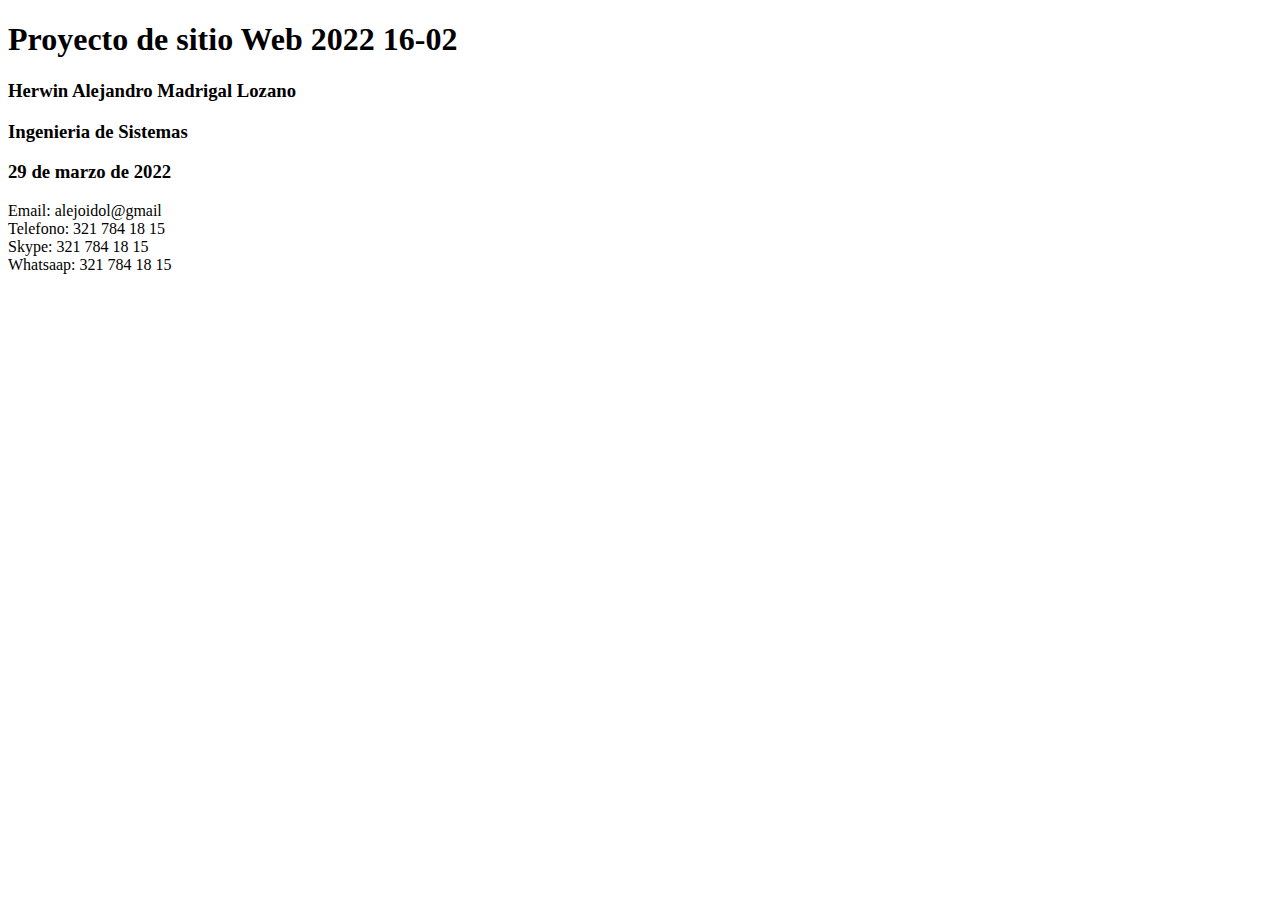
==== index.html @ a8788248 "Create index.html" ====
<!DOCTYPE html>
<html lang="en">
<head>
    <meta charset="UTF-8">
    <meta http-equiv="X-UA-Compatible" content="IE=edge">
    <meta name="viewport" content="width=, initial-scale=1.0">
    <title>Document</title>
</head>
<body>
    <h1>Proyecto de sitio Web 2022 16-02</h1>
    <h3>Herwin Alejandro Madrigal Lozano</h3>
    <h3>Ingenieria de Sistemas</h3>
    <h3>29 de marzo de 2022</h3>
    <p>Email: alejoidol@gmail <br>
    Telefono: 321 784 18 15 <br>
    Skype: 321 784 18 15 <br>
    Whatsaap: 321 784 18 15
    </p>

</body>
</html>
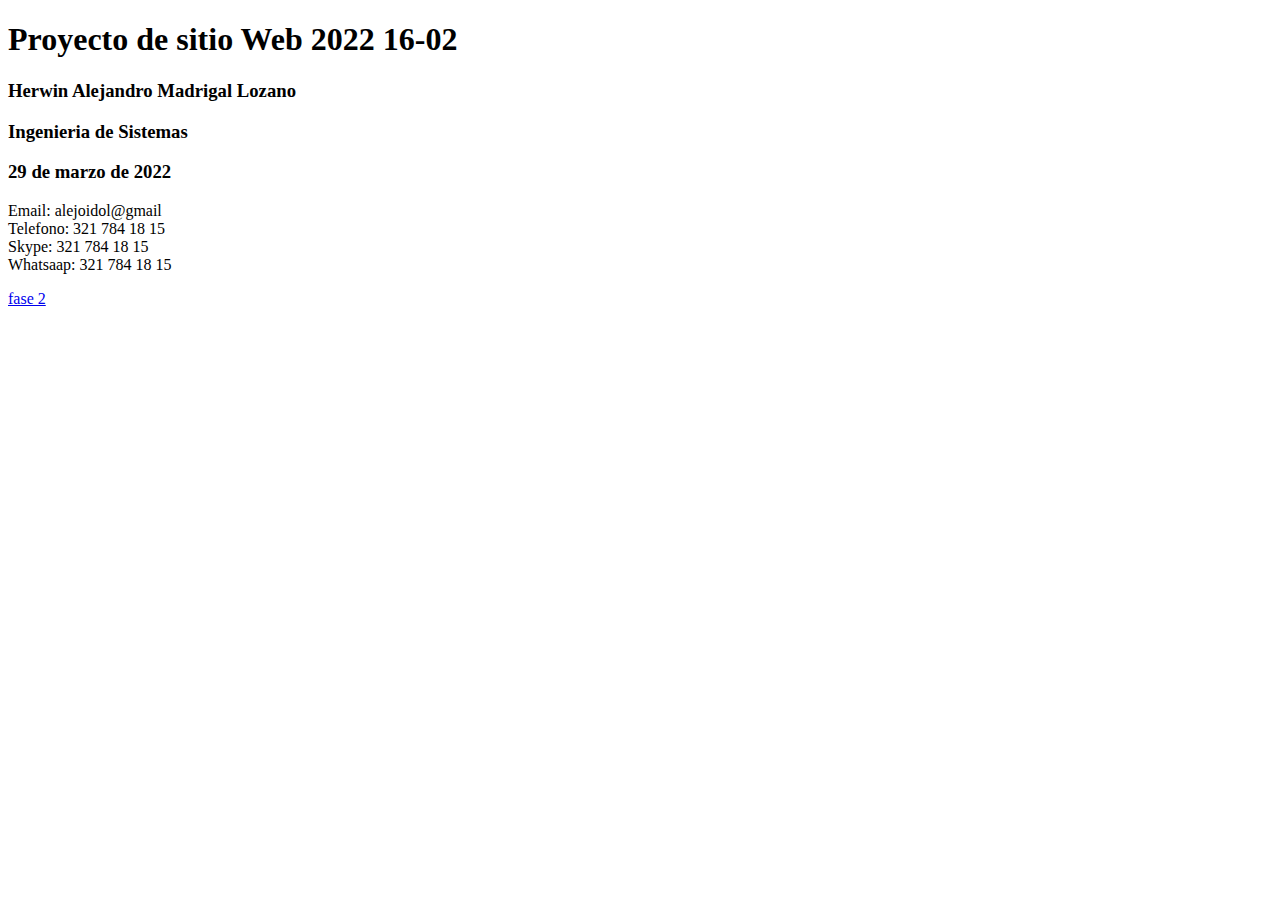
==== commit d008d90f: "Update index.html" ====
--- a/index.html
+++ b/index.html
@@ -16,6 +16,6 @@
     Skype: 321 784 18 15 <br>
     Whatsaap: 321 784 18 15
     </p>
-
+<a href="fase2/desing.html">fase 2</a>
 </body>
 </html>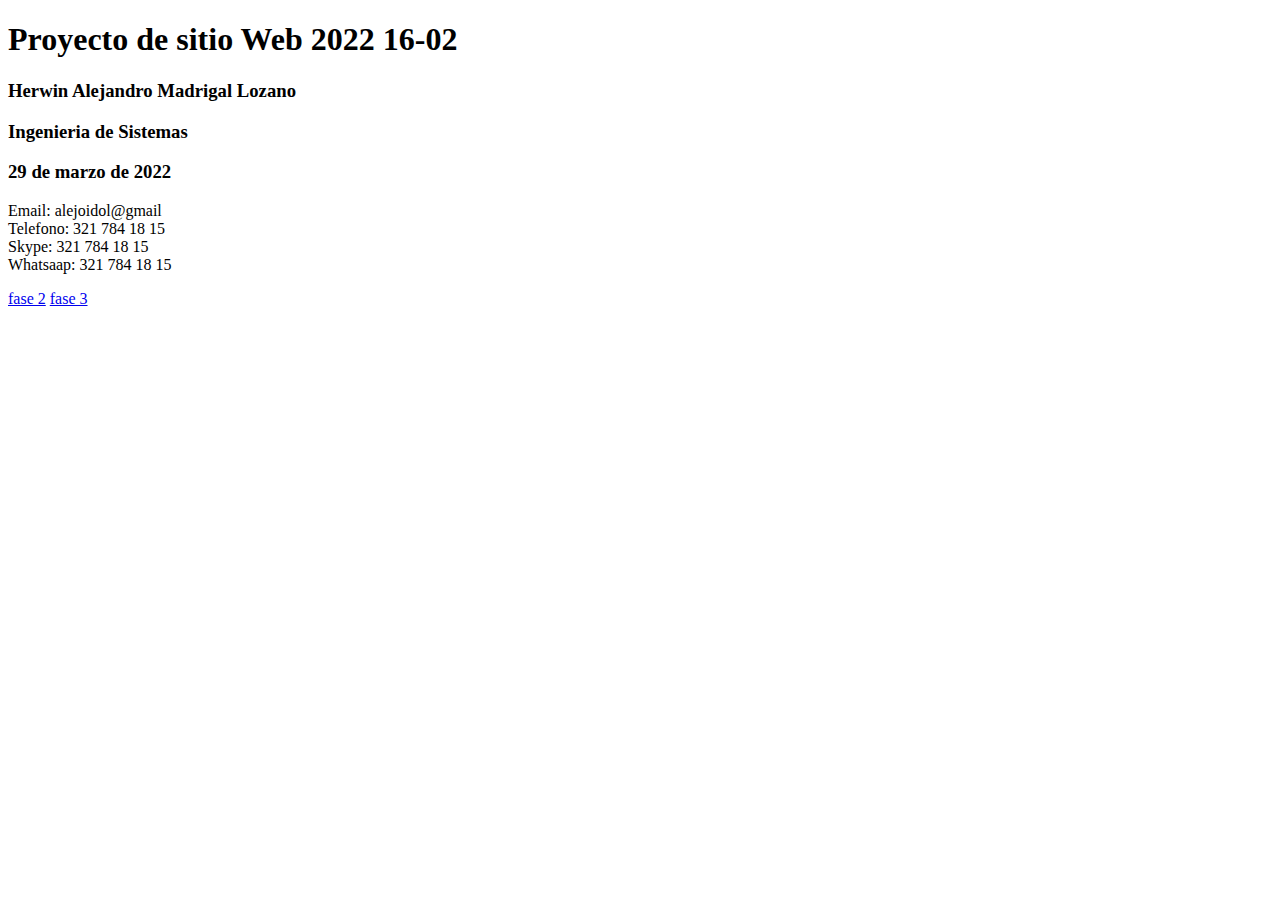
==== commit 928bde2a: "actualizacion" ====
--- a/index.html
+++ b/index.html
@@ -17,5 +17,6 @@
     Whatsaap: 321 784 18 15
     </p>
 <a href="fase2/desing.html">fase 2</a>
+<a href="fase3/index.html">fase 3</a>
 </body>
 </html>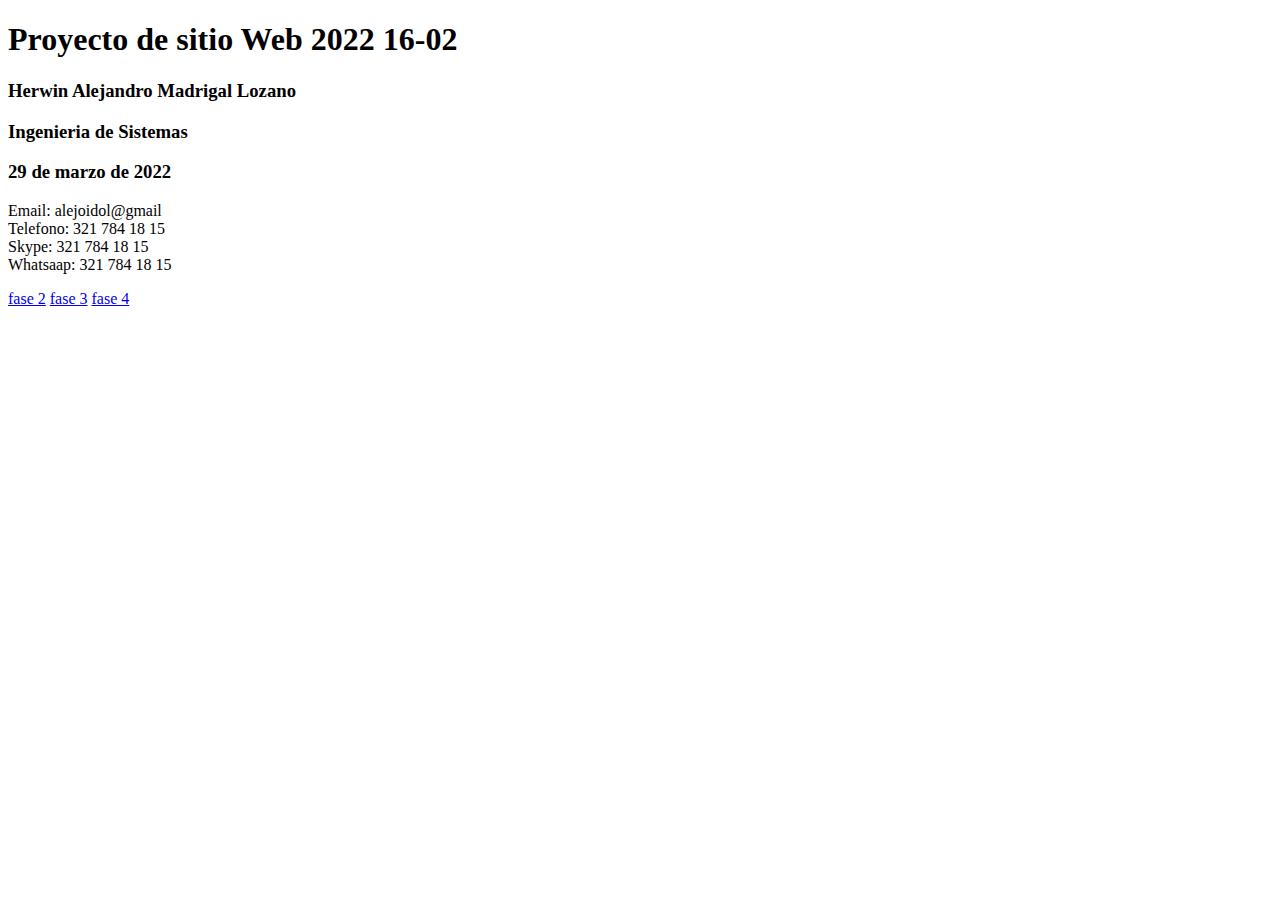
==== commit c6af8e7f: "fase4" ====
--- a/index.html
+++ b/index.html
@@ -18,5 +18,6 @@
     </p>
 <a href="fase2/desing.html">fase 2</a>
 <a href="fase3/index.html">fase 3</a>
+<a href="fase4/aprendizaje1.html">fase 4</a>
 </body>
 </html>